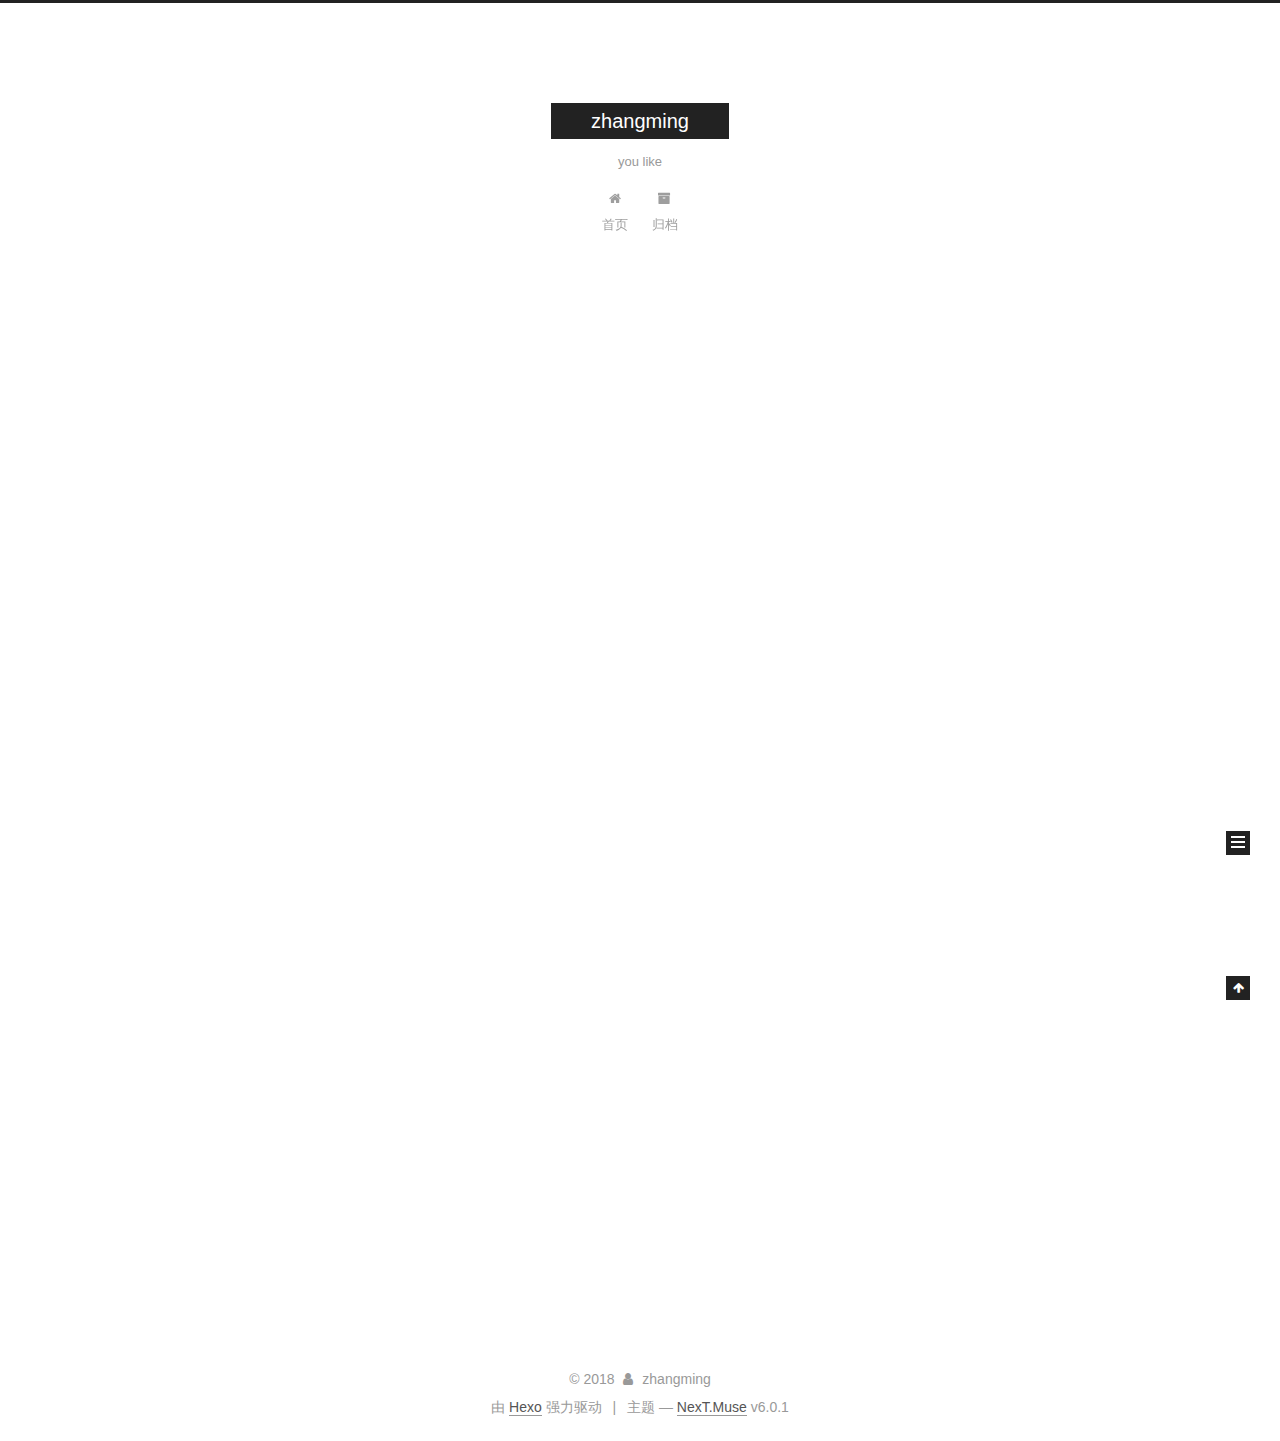
==== index.html @ b5e53d8b "Site updated: 2018-01-23 21:15:04" ====
<!DOCTYPE html>



  


<html class="theme-next muse use-motion" lang="zh-Hans">
<head>
  <meta charset="UTF-8"/>
<meta http-equiv="X-UA-Compatible" content="IE=edge" />
<meta name="viewport" content="width=device-width, initial-scale=1, maximum-scale=1"/>
<meta name="theme-color" content="#222">












<meta http-equiv="Cache-Control" content="no-transform" />
<meta http-equiv="Cache-Control" content="no-siteapp" />






















<link href="/lib/font-awesome/css/font-awesome.min.css?v=4.6.2" rel="stylesheet" type="text/css" />

<link href="/css/main.css?v=6.0.1" rel="stylesheet" type="text/css" />


  <link rel="apple-touch-icon" sizes="180x180" href="/images/apple-touch-icon-next.png?v=6.0.1">


  <link rel="icon" type="image/png" sizes="32x32" href="/images/favicon-32x32-next.png?v=6.0.1">


  <link rel="icon" type="image/png" sizes="16x16" href="/images/favicon-16x16-next.png?v=6.0.1">


  <link rel="mask-icon" href="/images/logo.svg?v=6.0.1" color="#222">









<script type="text/javascript" id="hexo.configurations">
  var NexT = window.NexT || {};
  var CONFIG = {
    root: '/',
    scheme: 'Muse',
    version: '6.0.1',
    sidebar: {"position":"left","display":"post","offset":12,"b2t":false,"scrollpercent":false,"onmobile":false},
    fancybox: false,
    fastclick: false,
    lazyload: false,
    tabs: true,
    motion: {"enable":true,"async":false,"transition":{"post_block":"fadeIn","post_header":"slideDownIn","post_body":"slideDownIn","coll_header":"slideLeftIn","sidebar":"slideUpIn"}},
    algolia: {
      applicationID: '',
      apiKey: '',
      indexName: '',
      hits: {"per_page":10},
      labels: {"input_placeholder":"Search for Posts","hits_empty":"We didn't find any results for the search: ${query}","hits_stats":"${hits} results found in ${time} ms"}
    }
  };
</script>


  




  
  <meta name="keywords" content="Hexo, NexT" />


<meta name="description" content="zhangming&apos;s website powerd by hexo">
<meta property="og:type" content="website">
<meta property="og:title" content="zhangming">
<meta property="og:url" content="http://www.zmhappy.cn/index.html">
<meta property="og:site_name" content="zhangming">
<meta property="og:description" content="zhangming&apos;s website powerd by hexo">
<meta property="og:locale" content="zh-Hans">
<meta name="twitter:card" content="summary">
<meta name="twitter:title" content="zhangming">
<meta name="twitter:description" content="zhangming&apos;s website powerd by hexo">






  <link rel="canonical" href="http://www.zmhappy.cn/"/>


  <title>zhangming</title>
  









  <noscript>
  <style type="text/css">
    .use-motion .motion-element,
    .use-motion .brand,
    .use-motion .menu-item,
    .sidebar-inner,
    .use-motion .post-block,
    .use-motion .pagination,
    .use-motion .comments,
    .use-motion .post-header,
    .use-motion .post-body,
    .use-motion .collection-title { opacity: initial; }

    .use-motion .logo,
    .use-motion .site-title,
    .use-motion .site-subtitle {
      opacity: initial;
      top: initial;
    }

    .use-motion {
      .logo-line-before i { left: initial; }
      .logo-line-after i { right: initial; }
    }
  </style>
</noscript>

</head>

<body itemscope itemtype="http://schema.org/WebPage" lang="zh-Hans">

  
  
    
  

  <div class="container sidebar-position-left 
  page-home">
    <div class="headband"></div>

    <header id="header" class="header" itemscope itemtype="http://schema.org/WPHeader">
      <div class="header-inner"> <div class="site-brand-wrapper">
  <div class="site-meta ">
    

    <div class="custom-logo-site-title">
      <a href="/"  class="brand" rel="start">
        <span class="logo-line-before"><i></i></span>
        <span class="site-title">zhangming</span>
        <span class="logo-line-after"><i></i></span>
      </a>
    </div>
      
        <p class="site-subtitle">you like</p>
      
  </div>

  <div class="site-nav-toggle">
    <button>
      <span class="btn-bar"></span>
      <span class="btn-bar"></span>
      <span class="btn-bar"></span>
    </button>
  </div>
</div>

<nav class="site-nav">
  

  
    <ul id="menu" class="menu">
      
        
        <li class="menu-item menu-item-home">
          <a href="/" rel="section">
            <i class="menu-item-icon fa fa-fw fa-home"></i> <br />首页</a>
        </li>
      
        
        <li class="menu-item menu-item-archives">
          <a href="/archives/" rel="section">
            <i class="menu-item-icon fa fa-fw fa-archive"></i> <br />归档</a>
        </li>
      

      
    </ul>
  

  
</nav>


  



 </div>
    </header>

    


    <main id="main" class="main">
      <div class="main-inner">
        <div class="content-wrap">
          <div id="content" class="content">
            
  <section id="posts" class="posts-expand">
    
      

  

  
  
  

  

  <article class="post post-type-normal" itemscope itemtype="http://schema.org/Article">
  
  
  
  <div class="post-block">
    <link itemprop="mainEntityOfPage" href="http://www.zmhappy.cn/2018/01/22/hello-world/">

    <span hidden itemprop="author" itemscope itemtype="http://schema.org/Person">
      <meta itemprop="name" content="zhangming">
      <meta itemprop="description" content="">
      <meta itemprop="image" content="/images/avatar.gif">
    </span>

    <span hidden itemprop="publisher" itemscope itemtype="http://schema.org/Organization">
      <meta itemprop="name" content="zhangming">
    </span>

    
      <header class="post-header">

        
        
          <h1 class="post-title" itemprop="name headline">
                
                <a class="post-title-link" href="/2018/01/22/hello-world/" itemprop="url">Hello World</a></h1>
        

        <div class="post-meta">
          <span class="post-time">
            
              <span class="post-meta-item-icon">
                <i class="fa fa-calendar-o"></i>
              </span>
              
                <span class="post-meta-item-text">发表于</span>
              
              <time title="创建于" itemprop="dateCreated datePublished" datetime="2018-01-22T16:07:01+08:00">2018-01-22</time>
            

            
            

            
          </span>

          

          
            
          

          
          

          

          

          

        </div>
      </header>
    

    
    
    
    <div class="post-body" itemprop="articleBody">

      
      

      
        
          
            <p>Welcome to <a href="https://hexo.io/" target="_blank" rel="noopener">Hexo</a>! This is your very first post. Check <a href="https://hexo.io/docs/" target="_blank" rel="noopener">documentation</a> for more info. If you get any problems when using Hexo, you can find the answer in <a href="https://hexo.io/docs/troubleshooting.html" target="_blank" rel="noopener">troubleshooting</a> or you can ask me on <a href="https://github.com/hexojs/hexo/issues" target="_blank" rel="noopener">GitHub</a>.</p>
<h2 id="Quick-Start"><a href="#Quick-Start" class="headerlink" title="Quick Start"></a>Quick Start</h2><h3 id="Create-a-new-post"><a href="#Create-a-new-post" class="headerlink" title="Create a new post"></a>Create a new post</h3><figure class="highlight bash"><table><tr><td class="gutter"><pre><span class="line">1</span><br></pre></td><td class="code"><pre><span class="line">$ hexo new <span class="string">"My New Post"</span></span><br></pre></td></tr></table></figure>
<p>More info: <a href="https://hexo.io/docs/writing.html" target="_blank" rel="noopener">Writing</a></p>
<h3 id="Run-server"><a href="#Run-server" class="headerlink" title="Run server"></a>Run server</h3><figure class="highlight bash"><table><tr><td class="gutter"><pre><span class="line">1</span><br></pre></td><td class="code"><pre><span class="line">$ hexo server</span><br></pre></td></tr></table></figure>
<p>More info: <a href="https://hexo.io/docs/server.html" target="_blank" rel="noopener">Server</a></p>
<h3 id="Generate-static-files"><a href="#Generate-static-files" class="headerlink" title="Generate static files"></a>Generate static files</h3><figure class="highlight bash"><table><tr><td class="gutter"><pre><span class="line">1</span><br></pre></td><td class="code"><pre><span class="line">$ hexo generate</span><br></pre></td></tr></table></figure>
<p>More info: <a href="https://hexo.io/docs/generating.html" target="_blank" rel="noopener">Generating</a></p>
<h3 id="Deploy-to-remote-sites"><a href="#Deploy-to-remote-sites" class="headerlink" title="Deploy to remote sites"></a>Deploy to remote sites</h3><figure class="highlight bash"><table><tr><td class="gutter"><pre><span class="line">1</span><br></pre></td><td class="code"><pre><span class="line">$ hexo deploy</span><br></pre></td></tr></table></figure>
<p>More info: <a href="https://hexo.io/docs/deployment.html" target="_blank" rel="noopener">Deployment</a></p>

          
        
      
    </div>
    
    
    

    

    

    

    <footer class="post-footer">
      

      

      

      
      
        <div class="post-eof"></div>
      
    </footer>
  </div>
  
  
  
  </article>


    
  </section>

  


          </div>
          

        </div>
        
          
  
  <div class="sidebar-toggle">
    <div class="sidebar-toggle-line-wrap">
      <span class="sidebar-toggle-line sidebar-toggle-line-first"></span>
      <span class="sidebar-toggle-line sidebar-toggle-line-middle"></span>
      <span class="sidebar-toggle-line sidebar-toggle-line-last"></span>
    </div>
  </div>

  <aside id="sidebar" class="sidebar">
    
    <div class="sidebar-inner">

      

      

      <section class="site-overview-wrap sidebar-panel sidebar-panel-active">
        <div class="site-overview">
          <div class="site-author motion-element" itemprop="author" itemscope itemtype="http://schema.org/Person">
            
              <p class="site-author-name" itemprop="name">zhangming</p>
              <p class="site-description motion-element" itemprop="description">zhangming's website powerd by hexo</p>
          </div>

          
            <nav class="site-state motion-element">
              
                <div class="site-state-item site-state-posts">
                
                  <a href="/archives/">
                
                    <span class="site-state-item-count">1</span>
                    <span class="site-state-item-name">日志</span>
                  </a>
                </div>
              

              

              
            </nav>
          

          

          

          
          

          
          

          
            
          
          

        </div>
      </section>

      

      

    </div>
  </aside>


        
      </div>
    </main>

    <footer id="footer" class="footer">
      <div class="footer-inner">
        <div class="copyright">&copy; <span itemprop="copyrightYear">2018</span>
  <span class="with-love">
    <i class="fa fa-user"></i>
  </span>
  <span class="author" itemprop="copyrightHolder">zhangming</span>

  

  
</div>


  <div class="powered-by">由 <a class="theme-link" target="_blank" href="https://hexo.io">Hexo</a> 强力驱动</div>



  <span class="post-meta-divider">|</span>



  <div class="theme-info">主题 &mdash; <a class="theme-link" target="_blank" href="https://github.com/theme-next/hexo-theme-next">NexT.Muse</a> v6.0.1</div>




        







        
      </div>
    </footer>

    
      <div class="back-to-top">
        <i class="fa fa-arrow-up"></i>
        
      </div>
    

    

  </div>

  

<script type="text/javascript">
  if (Object.prototype.toString.call(window.Promise) !== '[object Function]') {
    window.Promise = null;
  }
</script>


























  
  
    <script type="text/javascript" src="/lib/jquery/index.js?v=2.1.3"></script>
  

  
  
    <script type="text/javascript" src="/lib/velocity/velocity.min.js?v=1.2.1"></script>
  

  
  
    <script type="text/javascript" src="/lib/velocity/velocity.ui.min.js?v=1.2.1"></script>
  


  


  <script type="text/javascript" src="/js/src/utils.js?v=6.0.1"></script>

  <script type="text/javascript" src="/js/src/motion.js?v=6.0.1"></script>



  
  

  

  


  <script type="text/javascript" src="/js/src/bootstrap.js?v=6.0.1"></script>



  



	





  





  










  





  

  

  

  


  
  

  

  

  

</body>
</html>
---- css/main.css ----
/* normalize.css v3.0.2 | MIT License | git.io/normalize */
html {
  font-family: sans-serif; /* 1 */
  -ms-text-size-adjust: 100%; /* 2 */
  -webkit-text-size-adjust: 100%; /* 2 */
}
body {
  margin: 0;
}
article,
aside,
details,
figcaption,
figure,
footer,
header,
hgroup,
main,
menu,
nav,
section,
summary {
  display: block;
}
audio,
canvas,
progress,
video {
  display: inline-block; /* 1 */
  vertical-align: baseline; /* 2 */
}
audio:not([controls]) {
  display: none;
  height: 0;
}
[hidden],
template {
  display: none;
}
a {
  background-color: transparent;
}
a:active,
a:hover {
  outline: 0;
}
abbr[title] {
  border-bottom: 1px dotted;
}
b,
strong {
  font-weight: bold;
}
dfn {
  font-style: italic;
}
h1 {
  font-size: 2em;
  margin: 0.67em 0;
}
mark {
  background: #ff0;
  color: #000;
}
small {
  font-size: 80%;
}
sub,
sup {
  font-size: 75%;
  line-height: 0;
  position: relative;
  vertical-align: baseline;
}
sup {
  top: -0.5em;
}
sub {
  bottom: -0.25em;
}
img {
  border: 0;
}
svg:not(:root) {
  overflow: hidden;
}
figure {
  margin: 1em 40px;
}
hr {
  -moz-box-sizing: content-box;
  box-sizing: content-box;
  height: 0;
}
pre {
  overflow: auto;
}
code,
kbd,
pre,
samp {
  font-family: monospace, monospace;
  font-size: 1em;
}
button,
input,
optgroup,
select,
textarea {
  color: inherit; /* 1 */
  font: inherit; /* 2 */
  margin: 0; /* 3 */
}
button {
  overflow: visible;
}
button,
select {
  text-transform: none;
}
button,
html input[type="button"],
input[type="reset"],
input[type="submit"] {
  -webkit-appearance: button; /* 2 */
  cursor: pointer; /* 3 */
}
button[disabled],
html input[disabled] {
  cursor: default;
}
button::-moz-focus-inner,
input::-moz-focus-inner {
  border: 0;
  padding: 0;
}
input {
  line-height: normal;
}
input[type="checkbox"],
input[type="radio"] {
  box-sizing: border-box; /* 1 */
  padding: 0; /* 2 */
}
input[type="number"]::-webkit-inner-spin-button,
input[type="number"]::-webkit-outer-spin-button {
  height: auto;
}
input[type="search"] {
  -webkit-appearance: textfield; /* 1 */
  -moz-box-sizing: content-box;
  -webkit-box-sizing: content-box; /* 2 */
  box-sizing: content-box;
}
input[type="search"]::-webkit-search-cancel-button,
input[type="search"]::-webkit-search-decoration {
  -webkit-appearance: none;
}
fieldset {
  border: 1px solid #c0c0c0;
  margin: 0 2px;
  padding: 0.35em 0.625em 0.75em;
}
legend {
  border: 0; /* 1 */
  padding: 0; /* 2 */
}
textarea {
  overflow: auto;
}
optgroup {
  font-weight: bold;
}
table {
  border-collapse: collapse;
  border-spacing: 0;
}
td,
th {
  padding: 0;
}
::selection {
  background: #262a30;
  color: #fff;
}
body {
  position: relative;
  font-family: 'Lato', "PingFang SC", "Microsoft YaHei", sans-serif;
  font-size: 14px;
  line-height: 2;
  color: #555;
  background: #fff;
}
@media (max-width: 767px) {
  body {
    padding-right: 0 !important;
  }
}
@media (min-width: 768px) and (max-width: 991px) {
  body {
    padding-right: 0 !important;
  }
}
@media (min-width: 1600px) {
  body {
    font-size: 16px;
  }
}
h1,
h2,
h3,
h4,
h5,
h6 {
  margin: 0;
  padding: 0;
  font-weight: bold;
  line-height: 1.5;
  font-family: 'Lato', "PingFang SC", "Microsoft YaHei", sans-serif;
}
h2,
h3,
h4,
h5,
h6 {
  margin: 20px 0 15px;
}
h1 {
  font-size: 22px;
}
@media (max-width: 767px) {
  h1 {
    font-size: 18px;
  }
}
h2 {
  font-size: 20px;
}
@media (max-width: 767px) {
  h2 {
    font-size: 16px;
  }
}
h3 {
  font-size: 18px;
}
@media (max-width: 767px) {
  h3 {
    font-size: 14px;
  }
}
h4 {
  font-size: 16px;
}
@media (max-width: 767px) {
  h4 {
    font-size: 12px;
  }
}
h5 {
  font-size: 14px;
}
@media (max-width: 767px) {
  h5 {
    font-size: 10px;
  }
}
h6 {
  font-size: 12px;
}
@media (max-width: 767px) {
  h6 {
    font-size: 8px;
  }
}
p {
  margin: 0 0 20px 0;
}
a {
  color: #555;
  text-decoration: none;
  outline: none;
  border-bottom: 1px solid #999;
  word-wrap: break-word;
}
a:hover {
  color: #222;
  border-bottom-color: #222;
}
blockquote {
  margin: 0;
  padding: 0;
}
img {
  display: block;
  margin: auto;
  max-width: 100%;
  height: auto;
}
hr {
  margin: 40px 0;
  height: 3px;
  border: none;
  background-color: #ddd;
  background-image: repeating-linear-gradient(-45deg, #fff, #fff 4px, transparent 4px, transparent 8px);
}
blockquote {
  padding: 0 15px;
  color: #666;
  border-left: 4px solid #ddd;
}
blockquote cite::before {
  content: "-";
  padding: 0 5px;
}
dt {
  font-weight: 700;
}
dd {
  margin: 0;
  padding: 0;
}
kbd {
  border: 1px solid #ccc;
  border-radius: 0.2em;
  box-shadow: 0.1em 0.1em 0.2em rgba(0,0,0,0.1);
  background-color: #f9f9f9;
  font-family: inherit;
  background-image: -webkit-linear-gradient(top, #eee, #fff, #eee);
  padding: 0.1em 0.3em;
  white-space: nowrap;
}
.text-left {
  text-align: left;
}
.text-center {
  text-align: center;
}
.text-right {
  text-align: right;
}
.text-justify {
  text-align: justify;
}
.text-nowrap {
  white-space: nowrap;
}
.text-lowercase {
  text-transform: lowercase;
}
.text-uppercase {
  text-transform: uppercase;
}
.text-capitalize {
  text-transform: capitalize;
}
.center-block {
  display: block;
  margin-left: auto;
  margin-right: auto;
}
.clearfix:before,
.clearfix:after {
  content: " ";
  display: table;
}
.clearfix:after {
  clear: both;
}
.pullquote {
  width: 45%;
}
.pullquote.left {
  float: left;
  margin-left: 5px;
  margin-right: 10px;
}
.pullquote.right {
  float: right;
  margin-left: 10px;
  margin-right: 5px;
}
.affix.affix.affix {
  position: fixed;
}
.translation {
  margin-top: -20px;
  font-size: 14px;
  color: #999;
}
.scrollbar-measure {
  width: 100px;
  height: 100px;
  overflow: scroll;
  position: absolute;
  top: -9999px;
}
.use-motion .motion-element {
  opacity: 0;
}
table {
  margin: 20px 0;
  width: 100%;
  border-collapse: collapse;
  border-spacing: 0;
  border: 1px solid #ddd;
  font-size: 14px;
  table-layout: fixed;
  word-wrap: break-all;
}
table>tbody>tr:nth-of-type(odd) {
  background-color: #f9f9f9;
}
table>tbody>tr:hover {
  background-color: #f5f5f5;
}
caption,
th,
td {
  padding: 8px;
  text-align: left;
  vertical-align: middle;
  font-weight: normal;
}
th,
td {
  border-bottom: 3px solid #ddd;
  border-right: 1px solid #eee;
}
th {
  padding-bottom: 10px;
  font-weight: 700;
}
td {
  border-bottom-width: 1px;
}
html,
body {
  height: 100%;
}
.container {
  position: relative;
  min-height: 100%;
}
.header-inner {
  margin: 0 auto;
  padding: 100px 0 70px;
  width: 700px;
}
@media (min-width: 1600px) {
  .container .header-inner {
    width: 900px;
  }
}
.main {
  padding-bottom: 150px;
}
.main-inner {
  margin: 0 auto;
  width: 700px;
}
@media (min-width: 1600px) {
  .container .main-inner {
    width: 900px;
  }
}
.footer {
  position: absolute;
  left: 0;
  bottom: 0;
  width: 100%;
  min-height: 50px;
}
.footer-inner {
  box-sizing: border-box;
  margin: 20px auto;
  width: 700px;
}
@media (min-width: 1600px) {
  .container .footer-inner {
    width: 900px;
  }
}
pre,
.highlight {
  overflow: auto;
  margin: 20px 0;
  padding: 0;
  font-size: 13px;
  color: #4d4d4c;
  background: #f7f7f7;
  line-height: 1.6;
}
pre,
code {
  font-family: consolas, Menlo, "PingFang SC", "Microsoft YaHei", monospace;
}
code {
  padding: 2px 4px;
  word-wrap: break-word;
  color: #555;
  background: #eee;
  border-radius: 3px;
  font-size: 13px;
}
pre {
  padding: 10px;
}
pre code {
  padding: 0;
  color: #4d4d4c;
  background: none;
  text-shadow: none;
}
.highlight {
  border-radius: 1px;
}
.highlight pre {
  border: none;
  margin: 0;
  padding: 10px 0;
}
.highlight table {
  margin: 0;
  width: auto;
  border: none;
}
.highlight td {
  border: none;
  padding: 0;
}
.highlight figcaption {
  font-size: 1em;
  color: #4d4d4c;
  line-height: 1em;
  margin-bottom: 1em;
}
.highlight figcaption:before,
.highlight figcaption:after {
  content: " ";
  display: table;
}
.highlight figcaption:after {
  clear: both;
}
.highlight figcaption a {
  float: right;
  color: #4d4d4c;
}
.highlight figcaption a:hover {
  border-bottom-color: #4d4d4c;
}
.highlight .gutter pre {
  padding-left: 10px;
  padding-right: 10px;
  color: #869194;
  text-align: right;
  background-color: #eff2f3;
}
.highlight .code pre {
  width: 100%;
  padding-left: 10px;
  padding-right: 10px;
  background-color: #f7f7f7;
}
.highlight .line {
  height: 20px;
}
.gutter {
  -webkit-user-select: none;
  -moz-user-select: none;
  -ms-user-select: none;
  user-select: none;
}
.gist table {
  width: auto;
}
.gist table td {
  border: none;
}
pre .deletion {
  background: #fdd;
}
pre .addition {
  background: #dfd;
}
pre .meta {
  color: #8959a8;
}
pre .comment {
  color: #8e908c;
}
pre .variable,
pre .attribute,
pre .tag,
pre .regexp,
pre .ruby .constant,
pre .xml .tag .title,
pre .xml .pi,
pre .xml .doctype,
pre .html .doctype,
pre .css .id,
pre .css .class,
pre .css .pseudo {
  color: #c82829;
}
pre .number,
pre .preprocessor,
pre .built_in,
pre .literal,
pre .params,
pre .constant,
pre .command {
  color: #f5871f;
}
pre .ruby .class .title,
pre .css .rules .attribute,
pre .string,
pre .value,
pre .inheritance,
pre .header,
pre .ruby .symbol,
pre .xml .cdata,
pre .special,
pre .number,
pre .formula {
  color: #718c00;
}
pre .title,
pre .css .hexcolor {
  color: #3e999f;
}
pre .function,
pre .python .decorator,
pre .python .title,
pre .ruby .function .title,
pre .ruby .title .keyword,
pre .perl .sub,
pre .javascript .title,
pre .coffeescript .title {
  color: #4271ae;
}
pre .keyword,
pre .javascript .function {
  color: #8959a8;
}
.full-image.full-image.full-image.full-image {
  border: none;
  max-width: 100%;
  width: auto;
  margin: 20px auto 25px;
}
.blockquote-center,
.page-home .post-type-quote blockquote,
.page-post-detail .post-type-quote blockquote {
  position: relative;
  margin: 40px 0;
  padding: 0;
  border-left: none;
  text-align: center;
}
.blockquote-center::before,
.page-home .post-type-quote blockquote::before,
.page-post-detail .post-type-quote blockquote::before,
.blockquote-center::after,
.page-home .post-type-quote blockquote::after,
.page-post-detail .post-type-quote blockquote::after {
  position: absolute;
  content: ' ';
  display: block;
  width: 100%;
  height: 24px;
  opacity: 0.2;
  background-repeat: no-repeat;
  background-position: 0 -6px;
  background-size: 22px 22px;
}
.blockquote-center::before,
.page-home .post-type-quote blockquote::before,
.page-post-detail .post-type-quote blockquote::before {
  top: -20px;
  background-image: url("../images/quote-l.svg");
  border-top: 1px solid #ccc;
}
.blockquote-center::after,
.page-home .post-type-quote blockquote::after,
.page-post-detail .post-type-quote blockquote::after {
  bottom: -20px;
  background-image: url("../images/quote-r.svg");
  border-bottom: 1px solid #ccc;
  background-position: 100% 8px;
}
.blockquote-center p,
.page-home .post-type-quote blockquote p,
.page-post-detail .post-type-quote blockquote p,
.blockquote-center div,
.page-home .post-type-quote blockquote div,
.page-post-detail .post-type-quote blockquote div {
  text-align: center;
}
.post .post-body .group-picture img {
  box-sizing: border-box;
  padding: 0 3px;
  border: none;
}
.post .group-picture-row {
  overflow: hidden;
  margin-top: 6px;
}
.post .group-picture-row:first-child {
  margin-top: 0;
}
.post .group-picture-column {
  float: left;
}
.page-post-detail .post-body .group-picture-column {
  float: none;
  margin-top: 10px;
  width: auto !important;
}
.page-post-detail .post-body .group-picture-column img {
  margin: 0 auto;
}
.page-archive .group-picture-container {
  overflow: hidden;
}
.page-archive .group-picture-row {
  float: left;
}
.page-archive .group-picture-row:first-child {
  margin-top: 6px;
}
.page-archive .group-picture-column {
  max-width: 150px;
  max-height: 150px;
}
.post-body .note {
  position: relative;
  padding: 15px;
  margin-bottom: 20px;
  border: 1px solid #eee;
  border-left-width: 5px;
  border-radius: 3px;
}
.post-body .note h2,
.post-body .note h3,
.post-body .note h4,
.post-body .note h5,
.post-body .note h6 {
  margin-top: 0;
  margin-bottom: 0;
  border-bottom: initial;
  padding-top: 0 !important;
}
.post-body .note p:first-child,
.post-body .note ul:first-child,
.post-body .note ol:first-child,
.post-body .note table:first-child,
.post-body .note pre:first-child,
.post-body .note blockquote:first-child {
  margin-top: 0;
}
.post-body .note p:last-child,
.post-body .note ul:last-child,
.post-body .note ol:last-child,
.post-body .note table:last-child,
.post-body .note pre:last-child,
.post-body .note blockquote:last-child {
  margin-bottom: 0;
}
.post-body .note.default {
  border-left-color: #777;
}
.post-body .note.default h2,
.post-body .note.default h3,
.post-body .note.default h4,
.post-body .note.default h5,
.post-body .note.default h6 {
  color: #777;
}
.post-body .note.primary {
  border-left-color: #6f42c1;
}
.post-body .note.primary h2,
.post-body .note.primary h3,
.post-body .note.primary h4,
.post-body .note.primary h5,
.post-body .note.primary h6 {
  color: #6f42c1;
}
.post-body .note.info {
  border-left-color: #428bca;
}
.post-body .note.info h2,
.post-body .note.info h3,
.post-body .note.info h4,
.post-body .note.info h5,
.post-body .note.info h6 {
  color: #428bca;
}
.post-body .note.success {
  border-left-color: #5cb85c;
}
.post-body .note.success h2,
.post-body .note.success h3,
.post-body .note.success h4,
.post-body .note.success h5,
.post-body .note.success h6 {
  color: #5cb85c;
}
.post-body .note.warning {
  border-left-color: #f0ad4e;
}
.post-body .note.warning h2,
.post-body .note.warning h3,
.post-body .note.warning h4,
.post-body .note.warning h5,
.post-body .note.warning h6 {
  color: #f0ad4e;
}
.post-body .note.danger {
  border-left-color: #d9534f;
}
.post-body .note.danger h2,
.post-body .note.danger h3,
.post-body .note.danger h4,
.post-body .note.danger h5,
.post-body .note.danger h6 {
  color: #d9534f;
}
.post-body .label {
  display: inline;
  padding: 0 2px;
  white-space: nowrap;
}
.post-body .label.default {
  background-color: #f0f0f0;
}
.post-body .label.primary {
  background-color: #efe6f7;
}
.post-body .label.info {
  background-color: #e5f2f8;
}
.post-body .label.success {
  background-color: #e7f4e9;
}
.post-body .label.warning {
  background-color: #fcf6e1;
}
.post-body .label.danger {
  background-color: #fae8eb;
}
.post-body .tabs {
  position: relative;
  display: block;
  margin-bottom: 20px;
  padding-top: 10px;
}
.post-body .tabs ul.nav-tabs {
  margin: 0;
  padding: 0;
  display: flex;
  margin-bottom: -1px;
}
@media (max-width: 413px) {
  .post-body .tabs ul.nav-tabs {
    display: block;
    margin-bottom: 5px;
  }
}
.post-body .tabs ul.nav-tabs li.tab {
  list-style-type: none !important;
  margin: 0 0.25em 0 0;
  border-top: 3px solid transparent;
  border-left: 1px solid transparent;
  border-right: 1px solid transparent;
}
@media (max-width: 413px) {
  .post-body .tabs ul.nav-tabs li.tab {
    margin: initial;
    border-top: 1px solid transparent;
    border-left: 3px solid transparent;
    border-right: 1px solid transparent;
    border-bottom: 1px solid transparent;
  }
}
.post-body .tabs ul.nav-tabs li.tab a {
  outline: 0;
  border-bottom: initial;
  display: block;
  line-height: 1.8em;
  padding: 0.25em 0.75em;
  transition-duration: 0.2s;
  transition-timing-function: ease-out;
  transition-delay: 0s;
}
.post-body .tabs ul.nav-tabs li.tab a i {
  width: 1.285714285714286em;
}
.post-body .tabs ul.nav-tabs li.tab.active {
  border-top: 3px solid #fc6423;
  border-left: 1px solid #ddd;
  border-right: 1px solid #ddd;
  background-color: #fff;
}
@media (max-width: 413px) {
  .post-body .tabs ul.nav-tabs li.tab.active {
    border-top: 1px solid #ddd;
    border-left: 3px solid #fc6423;
    border-right: 1px solid #ddd;
    border-bottom: 1px solid #ddd;
  }
}
.post-body .tabs ul.nav-tabs li.tab.active a {
  cursor: default;
  color: #555;
}
.post-body .tabs .tab-content {
  background-color: #fff;
}
.post-body .tabs .tab-content .tab-pane {
  border: 1px solid #ddd;
  padding: 20px 20px 0 20px;
}
.post-body .tabs .tab-content .tab-pane:not(.active) {
  display: none !important;
}
.post-body .tabs .tab-content .tab-pane.active {
  display: block !important;
}
.btn {
  display: inline-block;
  padding: 0 20px;
  font-size: 14px;
  color: #fff;
  background: #222;
  border: 2px solid #222;
  text-decoration: none;
  border-radius: 0;
  transition-property: background-color;
  transition-duration: 0.2s;
  transition-timing-function: ease-in-out;
  transition-delay: 0s;
  line-height: 2;
}
.btn:hover {
  border-color: #222;
  color: #222;
  background: #fff;
}
.btn +.btn {
  margin: 0 0 8px 8px;
}
.btn .fa-fw {
  width: 1.285714285714286em;
  text-align: left;
}
.btn-bar {
  display: block;
  width: 22px;
  height: 2px;
  background: #555;
  border-radius: 1px;
}
.btn-bar+.btn-bar {
  margin-top: 4px;
}
.pagination {
  margin: 120px 0 40px;
  text-align: center;
  border-top: 1px solid #eee;
}
.page-number-basic,
.pagination .prev,
.pagination .next,
.pagination .page-number,
.pagination .space {
  display: inline-block;
  position: relative;
  top: -1px;
  margin: 0 10px;
  padding: 0 11px;
}
@media (max-width: 767px) {
  .page-number-basic,
  .pagination .prev,
  .pagination .next,
  .pagination .page-number,
  .pagination .space {
    margin: 0 5px;
  }
}
.pagination .prev,
.pagination .next,
.pagination .page-number {
  border-bottom: 0;
  border-top: 1px solid #eee;
  transition-property: border-color;
  transition-duration: 0.2s;
  transition-timing-function: ease-in-out;
  transition-delay: 0s;
}
.pagination .prev:hover,
.pagination .next:hover,
.pagination .page-number:hover {
  border-top-color: #222;
}
.pagination .space {
  padding: 0;
  margin: 0;
}
.pagination .prev {
  margin-left: 0;
}
.pagination .next {
  margin-right: 0;
}
.pagination .page-number.current {
  color: #fff;
  background: #ccc;
  border-top-color: #ccc;
}
@media (max-width: 767px) {
  .pagination {
    border-top: none;
  }
  .pagination .prev,
  .pagination .next,
  .pagination .page-number {
    margin-bottom: 10px;
    border-top: 0;
    border-bottom: 1px solid #eee;
    padding: 0 10px;
  }
  .pagination .prev:hover,
  .pagination .next:hover,
  .pagination .page-number:hover {
    border-bottom-color: #222;
  }
}
.comments {
  margin: 60px 20px 0;
}
.tag-cloud {
  text-align: center;
}
.tag-cloud a {
  display: inline-block;
  margin: 10px;
}
.back-to-top {
  box-sizing: border-box;
  position: fixed;
  bottom: -100px;
  right: 30px;
  z-index: 1050;
  padding: 0 6px;
  width: 24px;
  background: #222;
  font-size: 12px;
  opacity: 1;
  color: #fff;
  cursor: pointer;
  text-align: center;
  -webkit-transform: translateZ(0);
  transition-property: bottom;
  transition-duration: 0.2s;
  transition-timing-function: ease-in-out;
  transition-delay: 0s;
}
@media (min-width: 768px) and (max-width: 991px) {
  .back-to-top {
    display: none !important;
  }
}
@media (max-width: 767px) {
  .back-to-top {
    display: none !important;
  }
}
.back-to-top.back-to-top-on {
  bottom: 19px;
}
.header {
  background: transparent;
}
.header-inner {
  position: relative;
}
.headband {
  height: 3px;
  background: #222;
}
.site-meta {
  margin: 0;
  text-align: center;
}
@media (max-width: 767px) {
  .site-meta {
    text-align: center;
  }
}
.brand {
  position: relative;
  display: inline-block;
  padding: 0 40px;
  color: #fff;
  background: #222;
  border-bottom: none;
}
.brand:hover {
  color: #fff;
}
.logo {
  display: inline-block;
  margin-right: 5px;
  line-height: 36px;
  vertical-align: top;
}
.site-title {
  display: inline-block;
  vertical-align: top;
  line-height: 36px;
  font-size: 20px;
  font-weight: normal;
  font-family: 'Lato', "PingFang SC", "Microsoft YaHei", sans-serif;
}
.site-subtitle {
  margin-top: 10px;
  font-size: 13px;
  color: #999;
}
.use-motion .brand {
  opacity: 0;
}
.use-motion .logo,
.use-motion .site-title,
.use-motion .site-subtitle {
  opacity: 0;
  position: relative;
  top: -10px;
}
.site-nav-toggle {
  display: none;
  position: absolute;
  top: 10px;
  left: 10px;
}
@media (max-width: 767px) {
  .site-nav-toggle {
    display: block;
  }
}
.site-nav-toggle button {
  margin-top: 2px;
  padding: 9px 10px;
  background: transparent;
  border: none;
}
@media (max-width: 767px) {
  .site-nav {
    display: none;
    margin: 0 -10px;
    padding: 0 10px;
    clear: both;
    border-top: 1px solid #ddd;
  }
}
@media (min-width: 768px) and (max-width: 991px) {
  .site-nav {
    display: block !important;
  }
}
@media (min-width: 992px) {
  .site-nav {
    display: block !important;
  }
}
.menu {
  margin-top: 20px;
  padding-left: 0;
  text-align: center;
}
.menu .menu-item {
  display: inline-block;
  margin: 0 10px;
  list-style: none;
}
@media screen and (max-width: 767px) {
  .menu .menu-item {
    margin-top: 10px;
  }
}
.menu .menu-item a {
  display: block;
  font-size: 13px;
  line-height: inherit;
  border-bottom: 1px solid transparent;
  transition-property: border-color;
  transition-duration: 0.2s;
  transition-timing-function: ease-in-out;
  transition-delay: 0s;
}
.menu .menu-item a:hover {
  border-bottom-color: #222;
}
.menu .menu-item .fa {
  margin-right: 5px;
}
.use-motion .menu-item {
  opacity: 0;
}
.post-body {
  font-family: 'Lato', "PingFang SC", "Microsoft YaHei", sans-serif;
}
@media (max-width: 767px) {
  .post-body {
    word-break: break-word;
  }
}
.post-body .fancybox img {
  display: block !important;
  margin: 0 auto;
  cursor: pointer;
  cursor: zoom-in;
  cursor: -webkit-zoom-in;
}
.post-body .image-caption,
.post-body .figure .caption {
  margin: -20px auto 15px;
  text-align: center;
  font-size: 14px;
  color: #999;
  font-weight: bold;
  line-height: 1;
}
.post-sticky-flag {
  display: inline-block;
  font-size: 16px;
  -ms-transform: rotate(30deg);
  -webkit-transform: rotate(30deg);
  -moz-transform: rotate(30deg);
  -ms-transform: rotate(30deg);
  -o-transform: rotate(30deg);
  transform: rotate(30deg);
}
.use-motion .post-block,
.use-motion .pagination,
.use-motion .comments {
  opacity: 0;
}
.use-motion .post-header {
  opacity: 0;
}
.use-motion .post-body {
  opacity: 0;
}
.use-motion .collection-title {
  opacity: 0;
}
.posts-expand {
  padding-top: 40px;
}
@media (max-width: 767px) {
  .posts-expand {
    margin: 0 20px;
  }
  .post-body pre .gutter pre {
    padding-right: 10px;
  }
  .post-body .highlight {
    margin-left: 0px;
    margin-right: 0px;
    padding: 0;
  }
  .post-body .highlight .gutter pre {
    padding-right: 10px;
  }
}
@media (min-width: 992px) {
  .posts-expand .post-body {
    text-align: justify;
  }
}
.posts-expand .post-body h2,
.posts-expand .post-body h3,
.posts-expand .post-body h4,
.posts-expand .post-body h5,
.posts-expand .post-body h6 {
  padding-top: 10px;
}
.posts-expand .post-body h2 .header-anchor,
.posts-expand .post-body h3 .header-anchor,
.posts-expand .post-body h4 .header-anchor,
.posts-expand .post-body h5 .header-anchor,
.posts-expand .post-body h6 .header-anchor {
  float: right;
  margin-left: 10px;
  color: #ccc;
  border-bottom-style: none;
  visibility: hidden;
}
.posts-expand .post-body h2 .header-anchor:hover,
.posts-expand .post-body h3 .header-anchor:hover,
.posts-expand .post-body h4 .header-anchor:hover,
.posts-expand .post-body h5 .header-anchor:hover,
.posts-expand .post-body h6 .header-anchor:hover {
  color: inherit;
}
.posts-expand .post-body h2:hover .header-anchor,
.posts-expand .post-body h3:hover .header-anchor,
.posts-expand .post-body h4:hover .header-anchor,
.posts-expand .post-body h5:hover .header-anchor,
.posts-expand .post-body h6:hover .header-anchor {
  visibility: visible;
}
.posts-expand .post-body ul li {
  list-style: circle;
}
.posts-expand .post-body img {
  box-sizing: border-box;
  margin: auto;
  padding: 3px;
  border: 1px solid #ddd;
}
.posts-expand .post-body .fancybox img {
  margin: 0 auto 25px;
}
@media (max-width: 767px) {
  .posts-collapse {
    margin: 0 20px;
  }
  .posts-collapse .post-title,
  .posts-collapse .post-meta {
    display: block;
    width: auto;
    text-align: left;
  }
}
.posts-collapse {
  position: relative;
  z-index: 1010;
  margin-left: 55px;
}
.posts-collapse::after {
  content: " ";
  position: absolute;
  top: 20px;
  left: 0;
  margin-left: -2px;
  width: 4px;
  height: 100%;
  background: #f5f5f5;
  z-index: -1;
}
@media (max-width: 767px) {
  .posts-collapse {
    margin: 0 20px;
  }
}
.posts-collapse .collection-title {
  position: relative;
  margin: 60px 0;
}
.posts-collapse .collection-title h1,
.posts-collapse .collection-title h2 {
  margin-left: 20px;
}
.posts-collapse .collection-title small {
  color: #bbb;
  margin-left: 5px;
}
.posts-collapse .collection-title::before {
  content: " ";
  position: absolute;
  left: 0;
  top: 50%;
  margin-left: -4px;
  margin-top: -4px;
  width: 8px;
  height: 8px;
  background: #bbb;
  border-radius: 50%;
}
.posts-collapse .post {
  margin: 30px 0;
}
.posts-collapse .post-header {
  position: relative;
  transition-duration: 0.2s;
  transition-timing-function: ease-in-out;
  transition-delay: 0s;
  transition-property: border;
  border-bottom: 1px dashed #ccc;
}
.posts-collapse .post-header::before {
  content: " ";
  position: absolute;
  left: 0;
  top: 12px;
  width: 6px;
  height: 6px;
  margin-left: -4px;
  background: #bbb;
  border-radius: 50%;
  border: 1px solid #fff;
  transition-duration: 0.2s;
  transition-timing-function: ease-in-out;
  transition-delay: 0s;
  transition-property: background;
}
.posts-collapse .post-header:hover {
  border-bottom-color: #666;
}
.posts-collapse .post-header:hover::before {
  background: #222;
}
.posts-collapse .post-meta {
  position: absolute;
  font-size: 12px;
  left: 20px;
  top: 5px;
}
.posts-collapse .post-comments-count {
  display: none;
}
.posts-collapse .post-title {
  margin-left: 60px;
  font-size: 16px;
  font-weight: normal;
  line-height: inherit;
}
.posts-collapse .post-title::after {
  margin-left: 3px;
  opacity: 0.6;
}
.posts-collapse .post-title a {
  color: #666;
  border-bottom: none;
}
.page-home .post-type-quote .post-header,
.page-post-detail .post-type-quote .post-header,
.page-home .post-type-quote .post-tags,
.page-post-detail .post-type-quote .post-tags {
  display: none;
}
.posts-expand .post-title {
  text-align: center;
  word-break: break-word;
  font-weight: 400;
}
.posts-expand .post-title-link {
  display: inline-block;
  position: relative;
  color: #555;
  border-bottom: none;
  line-height: 1.2;
  vertical-align: top;
}
.posts-expand .post-title-link::before {
  content: "";
  position: absolute;
  width: 100%;
  height: 2px;
  bottom: 0;
  left: 0;
  background-color: #000;
  visibility: hidden;
  -webkit-transform: scaleX(0);
  -moz-transform: scaleX(0);
  -ms-transform: scaleX(0);
  -o-transform: scaleX(0);
  transform: scaleX(0);
  transition-duration: 0.2s;
  transition-timing-function: ease-in-out;
  transition-delay: 0s;
}
.posts-expand .post-title-link:hover::before {
  visibility: visible;
  -webkit-transform: scaleX(1);
  -moz-transform: scaleX(1);
  -ms-transform: scaleX(1);
  -o-transform: scaleX(1);
  transform: scaleX(1);
}
.posts-expand .post-title-link .fa {
  font-size: 16px;
}
.posts-expand .post-meta {
  margin: 3px 0 60px 0;
  color: #999;
  font-family: 'Lato', "PingFang SC", "Microsoft YaHei", sans-serif;
  font-size: 12px;
  text-align: center;
}
.posts-expand .post-meta .post-category-list {
  display: inline-block;
  margin: 0;
  padding: 3px;
}
.posts-expand .post-meta .post-category-list-link {
  color: #999;
}
.posts-expand .post-meta .post-description {
  font-size: 14px;
  margin-top: 2px;
}
.post-meta-divider {
  margin: 0 0.5em;
}
.post-meta-item-icon {
  margin-right: 3px;
}
@media (min-width: 768px) and (max-width: 991px) {
  .post-meta-item-icon {
    display: inline-block;
  }
}
@media (max-width: 767px) {
  .post-meta-item-icon {
    display: inline-block;
  }
}
@media (min-width: 768px) and (max-width: 991px) {
  .post-meta-item-text {
    display: none;
  }
}
@media (max-width: 767px) {
  .post-meta-item-text {
    display: none;
  }
}
@media (max-width: 767px) {
  .posts-expand .post-comments-count {
    display: none;
  }
}
.post-button {
  margin-top: 40px;
}
.posts-expand .post-tags {
  margin-top: 40px;
  text-align: center;
}
.posts-expand .post-tags a {
  display: inline-block;
  margin-right: 10px;
  font-size: 13px;
}
.post-nav {
  display: table;
  margin-top: 15px;
  width: 100%;
  border-top: 1px solid #eee;
}
.post-nav-divider {
  display: table-cell;
  width: 10%;
}
.post-nav-item {
  display: table-cell;
  padding: 10px 0 0 0;
  width: 45%;
  vertical-align: top;
}
.post-nav-item a {
  position: relative;
  display: block;
  line-height: 25px;
  font-size: 14px;
  color: #555;
  border-bottom: none;
}
.post-nav-item a:hover {
  color: #222;
  border-bottom: none;
}
.post-nav-item a:active {
  top: 2px;
}
.post-nav-item .fa {
  position: absolute;
  top: 8px;
  left: 0;
  font-size: 12px;
}
.post-nav-next a {
  padding-left: 15px;
}
.post-nav-prev {
  text-align: right;
}
.post-nav-prev a {
  padding-right: 15px;
}
.post-nav-prev .fa {
  right: 0;
  left: auto;
}
.posts-expand .post-eof {
  display: block;
  margin: 80px auto 60px;
  width: 8%;
  height: 1px;
  background: #ccc;
  text-align: center;
}
.post:last-child .post-eof.post-eof.post-eof {
  display: none;
}
.post-gallery {
  display: table;
  table-layout: fixed;
  width: 100%;
  border-collapse: separate;
}
.post-gallery-row {
  display: table-row;
}
.post-gallery .post-gallery-img {
  display: table-cell;
  text-align: center;
  vertical-align: middle;
  border: none;
}
.post-gallery .post-gallery-img img {
  max-width: 100%;
  max-height: 100%;
  border: none;
}
.fancybox-close,
.fancybox-close:hover {
  border: none;
}
.rtl.post-body p,
.rtl.post-body a,
.rtl.post-body h1,
.rtl.post-body h2,
.rtl.post-body h3,
.rtl.post-body h4,
.rtl.post-body h5,
.rtl.post-body h6,
.rtl.post-body li,
.rtl.post-body ul,
.rtl.post-body ol {
  direction: rtl;
  font-family: UKIJ Ekran;
}
.rtl.post-title {
  font-family: UKIJ Ekran;
}
.sidebar {
  position: fixed;
  right: 0;
  top: 0;
  bottom: 0;
  width: 0;
  z-index: 1040;
  box-shadow: inset 0 2px 6px #000;
  background: #222;
  -webkit-transform: translateZ(0);
}
.sidebar a {
  color: #999;
  border-bottom-color: #555;
}
.sidebar a:hover {
  color: #eee;
}
@media (min-width: 768px) and (max-width: 991px) {
  .sidebar {
    display: none !important;
  }
}
@media (max-width: 767px) {
  .sidebar {
    display: none !important;
  }
}
.sidebar-inner {
  position: relative;
  padding: 20px 10px;
  color: #999;
  text-align: center;
}
.site-overview-wrap {
  overflow: hidden;
}
.site-overview {
  overflow-y: auto;
  overflow-x: hidden;
}
.sidebar-toggle {
  position: fixed;
  right: 30px;
  bottom: 45px;
  width: 14px;
  height: 14px;
  padding: 5px;
  background: #222;
  line-height: 0;
  z-index: 1050;
  cursor: pointer;
  -webkit-transform: translateZ(0);
}
@media (min-width: 768px) and (max-width: 991px) {
  .sidebar-toggle {
    display: none !important;
  }
}
@media (max-width: 767px) {
  .sidebar-toggle {
    display: none !important;
  }
}
.sidebar-toggle-line {
  position: relative;
  display: inline-block;
  vertical-align: top;
  height: 2px;
  width: 100%;
  background: #fff;
  margin-top: 3px;
}
.sidebar-toggle-line:first-child {
  margin-top: 0;
}
.site-author-image {
  display: block;
  margin: 0 auto;
  padding: 2px;
  max-width: 96px;
  height: auto;
  border: 2px solid #333;
}
.site-author-name {
  margin: 5px 0 0;
  text-align: center;
  color: #f5f5f5;
  font-weight: normal;
}
.site-description {
  margin-top: 5px;
  text-align: center;
  font-size: 14px;
  color: #999;
}
.site-state {
  overflow: hidden;
  line-height: 1.4;
  white-space: nowrap;
  text-align: center;
}
.site-state-item {
  display: inline-block;
  padding: 0 15px;
  border-left: 1px solid #333;
}
.site-state-item:first-child {
  border-left: none;
}
.site-state-item a {
  border-bottom: none;
}
.site-state-item-count {
  display: block;
  text-align: center;
  color: inherit;
  font-weight: 600;
  font-size: 18px;
}
.site-state-item-name {
  font-size: 13px;
  color: inherit;
}
.feed-link {
  margin-top: 20px;
}
.feed-link a {
  display: inline-block;
  padding: 0 15px;
  color: #fc6423;
  border: 1px solid #fc6423;
  border-radius: 4px;
}
.feed-link a i {
  color: #fc6423;
  font-size: 14px;
}
.feed-link a:hover {
  color: #fff;
  background: #fc6423;
}
.feed-link a:hover i {
  color: #fff;
}
.links-of-author {
  margin-top: 20px;
}
.links-of-author a {
  display: inline-block;
  vertical-align: middle;
  margin-right: 10px;
  margin-bottom: 10px;
  border-bottom-color: #555;
  font-size: 13px;
}
.links-of-author a:before {
  display: inline-block;
  vertical-align: middle;
  margin-right: 3px;
  content: " ";
  width: 4px;
  height: 4px;
  border-radius: 50%;
  background: #ecebff;
}
.links-of-blogroll {
  font-size: 13px;
}
.links-of-blogroll-title {
  margin-top: 20px;
  font-size: 14px;
  font-weight: 600;
}
.links-of-blogroll-list {
  margin: 0;
  padding: 0;
  list-style: none;
}
.links-of-blogroll-item {
  padding: 2px 10px;
}
.links-of-blogroll-item a {
  max-width: 280px;
  box-sizing: border-box;
  display: inline-block;
  overflow: hidden;
  white-space: nowrap;
  text-overflow: ellipsis;
}
.sidebar-nav {
  margin: 0 0 20px;
  padding-left: 0;
}
.sidebar-nav li {
  display: inline-block;
  cursor: pointer;
  border-bottom: 1px solid transparent;
  font-size: 14px;
  color: #555;
}
.sidebar-nav li:hover {
  color: #f5f5f5;
}
.page-post-detail .sidebar-nav-toc {
  padding: 0 5px;
}
.page-post-detail .sidebar-nav-overview {
  margin-left: 10px;
}
.sidebar-nav .sidebar-nav-active {
  color: #87daff;
  border-bottom-color: #87daff;
}
.sidebar-nav .sidebar-nav-active:hover {
  color: #87daff;
}
.sidebar-panel {
  display: none;
}
.sidebar-panel-active {
  display: block;
}
.post-toc-empty {
  font-size: 14px;
  color: #666;
}
.post-toc-wrap {
  overflow: hidden;
}
.post-toc {
  overflow: auto;
}
.post-toc ol {
  margin: 0;
  padding: 0 2px 5px 10px;
  text-align: left;
  list-style: none;
  font-size: 14px;
}
.post-toc ol > ol {
  padding-left: 0;
}
.post-toc ol a {
  transition-duration: 0.2s;
  transition-timing-function: ease-in-out;
  transition-delay: 0s;
  transition-property: all;
  color: #999;
  border-bottom-color: #555;
}
.post-toc ol a:hover {
  color: #ccc;
  border-bottom-color: #ccc;
}
.post-toc .nav-item {
  overflow: hidden;
  text-overflow: ellipsis;
  text-align: justify;
  white-space: nowrap;
  line-height: 1.8;
}
.post-toc .nav .nav-child {
  display: none;
}
.post-toc .nav .active > .nav-child {
  display: block;
}
.post-toc .nav .active-current > .nav-child {
  display: block;
}
.post-toc .nav .active-current > .nav-child > .nav-item {
  display: block;
}
.post-toc .nav .active > a {
  color: #87daff;
  border-bottom-color: #87daff;
}
.post-toc .nav .active-current > a {
  color: #87daff;
}
.post-toc .nav .active-current > a:hover {
  color: #87daff;
}
.footer {
  font-size: 14px;
  color: #999;
}
.footer img {
  border: none;
}
.footer-inner {
  text-align: center;
}
.with-love {
  display: inline-block;
  margin: 0 5px;
}
.powered-by,
.theme-info {
  display: inline-block;
}
.cc-license {
  margin-top: 10px;
  text-align: center;
}
.cc-license .cc-opacity {
  opacity: 0.7;
  border-bottom: none;
}
.cc-license .cc-opacity:hover {
  opacity: 0.9;
}
.cc-license img {
  display: inline-block;
}
.post-spread {
  margin-top: 20px;
  text-align: center;
}
.jiathis_style {
  display: inline-block;
}
.jiathis_style a {
  border: none;
}
.fa {
  font-family: FontAwesome !important;
}
.post-spread {
  margin-top: 20px;
  text-align: center;
}
.bdshare-slide-button-box a {
  border: none;
}
.bdsharebuttonbox {
  display: inline-block;
}
.bdsharebuttonbox a {
  border: none;
}
.local-search-pop-overlay {
  position: fixed;
  width: 100%;
  height: 100%;
  top: 0;
  left: 0;
  z-index: 2080;
  background-color: rgba(0,0,0,0.3);
}
.local-search-popup {
  display: none;
  position: fixed;
  top: 10%;
  left: 50%;
  margin-left: -350px;
  width: 700px;
  height: 80%;
  padding: 0;
  background: #fff;
  color: #333;
  z-index: 9999;
  border-radius: 5px;
}
@media (max-width: 767px) {
  .local-search-popup {
    padding: 0;
    top: 0;
    left: 0;
    margin: 0;
    width: 100%;
    height: 100%;
    border-radius: 0;
  }
}
.local-search-popup ul.search-result-list {
  padding: 0;
  margin: 0 5px;
}
.local-search-popup p.search-result {
  border-bottom: 1px dashed #ccc;
  padding: 5px 0;
}
.local-search-popup a.search-result-title {
  font-weight: bold;
  font-size: 16px;
}
.local-search-popup .search-keyword {
  border-bottom: 1px dashed #f00;
  font-weight: bold;
  color: #f00;
}
.local-search-popup .local-search-header {
  padding: 5px;
  height: 36px;
  background: #f5f5f5;
  border-top-left-radius: 5px;
  border-top-right-radius: 5px;
}
.local-search-popup #local-search-result {
  overflow: auto;
  position: relative;
  padding: 5px 25px;
  height: calc(100% - 55px);
}
.local-search-popup .local-search-input-wrapper {
  display: inline-block;
  width: calc(100% - 90px);
  height: 36px;
  line-height: 36px;
  padding: 0 5px;
}
.local-search-popup .local-search-input-wrapper input {
  padding: 8px 0;
  height: 20px;
  display: block;
  width: 100%;
  outline: none;
  border: none;
  background: transparent;
  vertical-align: middle;
}
.local-search-popup .search-icon,
.local-search-popup .popup-btn-close {
  display: inline-block;
  font-size: 18px;
  color: #999;
  height: 36px;
  width: 18px;
  padding-left: 10px;
  padding-right: 10px;
}
.local-search-popup .search-icon {
  float: left;
}
.local-search-popup .popup-btn-close {
  border-left: 1px solid #eee;
  float: right;
  cursor: pointer;
}
.local-search-popup #no-result {
  position: absolute;
  left: 50%;
  top: 50%;
  -webkit-transform: translate(-50%, -50%);
  -webkit-transform: translate(-50%, -50%);
  -moz-transform: translate(-50%, -50%);
  -ms-transform: translate(-50%, -50%);
  -o-transform: translate(-50%, -50%);
  transform: translate(-50%, -50%);
  color: #ccc;
}
.site-uv,
.site-pv,
.page-pv {
  display: inline-block;
}
.site-uv .busuanzi-value,
.site-pv .busuanzi-value,
.page-pv .busuanzi-value {
  margin: 0 5px;
}
.site-uv {
  margin-right: 10px;
}
.site-uv::after {
  content: "|";
  padding-left: 10px;
}
.page-archive .archive-page-counter {
  position: relative;
  top: 3px;
  left: 20px;
}
@media (max-width: 767px) {
  .page-archive .archive-page-counter {
    top: 5px;
  }
}
.page-archive .posts-collapse .archive-move-on {
  position: absolute;
  top: 11px;
  left: 0;
  margin-left: -6px;
  width: 10px;
  height: 10px;
  opacity: 0.5;
  background: #555;
  border: 1px solid #fff;
  border-radius: 50%;
}
.category-all-page .category-all-title {
  text-align: center;
}
.category-all-page .category-all {
  margin-top: 20px;
}
.category-all-page .category-list {
  margin: 0;
  padding: 0;
  list-style: none;
}
.category-all-page .category-list-item {
  margin: 5px 10px;
}
.category-all-page .category-list-count {
  color: #bbb;
}
.category-all-page .category-list-count:before {
  display: inline;
  content: " (";
}
.category-all-page .category-list-count:after {
  display: inline;
  content: ") ";
}
.category-all-page .category-list-child {
  padding-left: 10px;
}
#schedule ul#event-list {
  padding-left: 30px;
}
#schedule ul#event-list hr {
  margin: 20px 0 45px 0 !important;
  background: #222;
}
#schedule ul#event-list hr:after {
  display: inline-block;
  content: 'NOW';
  background: #222;
  color: #fff;
  font-weight: bold;
  text-align: right;
  padding: 0 5px;
}
#schedule ul#event-list li.event {
  margin: 20px 0px;
  background: #f9f9f9;
  padding-left: 10px;
  min-height: 40px;
}
#schedule ul#event-list li.event h2.event-summary {
  margin: 0;
  padding-bottom: 3px;
}
#schedule ul#event-list li.event h2.event-summary:before {
  display: inline-block;
  font-family: FontAwesome;
  font-size: 8px;
  content: '\f111';
  vertical-align: middle;
  margin-right: 25px;
  color: #bbb;
}
#schedule ul#event-list li.event span.event-relative-time {
  display: inline-block;
  font-size: 12px;
  font-weight: 400;
  padding-left: 12px;
  color: #bbb;
}
#schedule ul#event-list li.event span.event-details {
  display: block;
  color: #bbb;
  margin-left: 56px;
  padding-top: 3px;
  padding-bottom: 6px;
  text-indent: -24px;
  line-height: 18px;
}
#schedule ul#event-list li.event span.event-details:before {
  text-indent: 0;
  display: inline-block;
  width: 14px;
  font-family: FontAwesome;
  text-align: center;
  margin-right: 9px;
  color: #bbb;
}
#schedule ul#event-list li.event span.event-details.event-location:before {
  content: '\f041';
}
#schedule ul#event-list li.event span.event-details.event-duration:before {
  content: '\f017';
}
#schedule ul#event-list li.event-past {
  background: #fcfcfc;
}
#schedule ul#event-list li.event-past > * {
  opacity: 0.6;
}
#schedule ul#event-list li.event-past h2.event-summary {
  color: #bbb;
}
#schedule ul#event-list li.event-past h2.event-summary:before {
  color: #dfdfdf;
}
#schedule ul#event-list li.event-now {
  background: #222;
  color: #fff;
  padding: 15px 0 15px 10px;
}
#schedule ul#event-list li.event-now h2.event-summary:before {
  -webkit-transform: scale(1.2);
  -moz-transform: scale(1.2);
  -ms-transform: scale(1.2);
  -o-transform: scale(1.2);
  transform: scale(1.2);
  color: #fff;
  animation: dot-flash 1s alternate infinite ease-in-out;
}
#schedule ul#event-list li.event-now * {
  color: #fff !important;
}
@-moz-keyframes dot-flash {
  from {
    opacity: 1;
    -webkit-transform: scale(1.1);
    -moz-transform: scale(1.1);
    -ms-transform: scale(1.1);
    -o-transform: scale(1.1);
    transform: scale(1.1);
  }
  to {
    opacity: 0;
    -webkit-transform: scale(1);
    -moz-transform: scale(1);
    -ms-transform: scale(1);
    -o-transform: scale(1);
    transform: scale(1);
  }
}
@-webkit-keyframes dot-flash {
  from {
    opacity: 1;
    -webkit-transform: scale(1.1);
    -moz-transform: scale(1.1);
    -ms-transform: scale(1.1);
    -o-transform: scale(1.1);
    transform: scale(1.1);
  }
  to {
    opacity: 0;
    -webkit-transform: scale(1);
    -moz-transform: scale(1);
    -ms-transform: scale(1);
    -o-transform: scale(1);
    transform: scale(1);
  }
}
@-o-keyframes dot-flash {
  from {
    opacity: 1;
    -webkit-transform: scale(1.1);
    -moz-transform: scale(1.1);
    -ms-transform: scale(1.1);
    -o-transform: scale(1.1);
    transform: scale(1.1);
  }
  to {
    opacity: 0;
    -webkit-transform: scale(1);
    -moz-transform: scale(1);
    -ms-transform: scale(1);
    -o-transform: scale(1);
    transform: scale(1);
  }
}
@keyframes dot-flash {
  from {
    opacity: 1;
    -webkit-transform: scale(1.1);
    -moz-transform: scale(1.1);
    -ms-transform: scale(1.1);
    -o-transform: scale(1.1);
    transform: scale(1.1);
  }
  to {
    opacity: 0;
    -webkit-transform: scale(1);
    -moz-transform: scale(1);
    -ms-transform: scale(1);
    -o-transform: scale(1);
    transform: scale(1);
  }
}
.page-post-detail .sidebar-toggle-line {
  background: #87daff;
}
.page-post-detail .comments {
  overflow: hidden;
}
@media (max-width: 767px) {
  .header-inner,
  .container .main-inner,
  .footer-inner {
    width: auto;
  }
}
embed {
  display: block;
  margin: 0px auto 25px auto;
}
.custom-logo .site-meta-headline {
  text-align: center;
}
.custom-logo .brand {
  background: none;
}
.custom-logo .site-title {
  margin: 10px auto 0;
  font-size: 24px;
  color: #222;
}
.custom-logo .site-title a {
  border: none;
}
.custom-logo-image {
  margin: 0 auto;
  padding: 5px;
  max-width: 150px;
  background: #fff;
}
@media (max-width: 767px) {
  .site-nav {
    position: absolute;
    left: 0;
    top: 52px;
    margin: 0;
    width: 100%;
    padding: 0;
    background: #fff;
    border-bottom: 1px solid #ddd;
    z-index: 1030;
  }
}
@media (max-width: 767px) {
  .menu {
    text-align: left;
  }
}
@media (max-width: 767px) {
  .menu .menu-item {
    display: block;
    margin: 0 10px;
    vertical-align: top;
  }
}
.menu .menu-item .badge {
  display: inline-block;
  padding: 1px 4px;
  margin-left: 5px;
  font-weight: 700;
  line-height: 1;
  text-align: center;
  white-space: nowrap;
  background-color: #eee;
}
@media (max-width: 767px) {
  .menu .menu-item .badge {
    float: right;
    margin: 0.35em 0 0 0;
  }
}
@media (max-width: 767px) {
  .menu .menu-item br {
    display: none;
  }
}
@media (max-width: 767px) {
  .menu .menu-item a {
    padding: 5px 10px;
    border-bottom-color: #fff !important;
  }
}
.menu .menu-item .fa {
  margin-right: 0;
}
.menu-item-active a {
  border-bottom-color: #222 !important;
  color: #222;
}
@media (max-width: 767px) {
  .menu-item-active a {
    border-bottom-color: #fff !important;
  }
}
.site-search form {
  display: none;
}
.links-of-blogroll-inline .links-of-blogroll-item {
  display: inline-block;
}
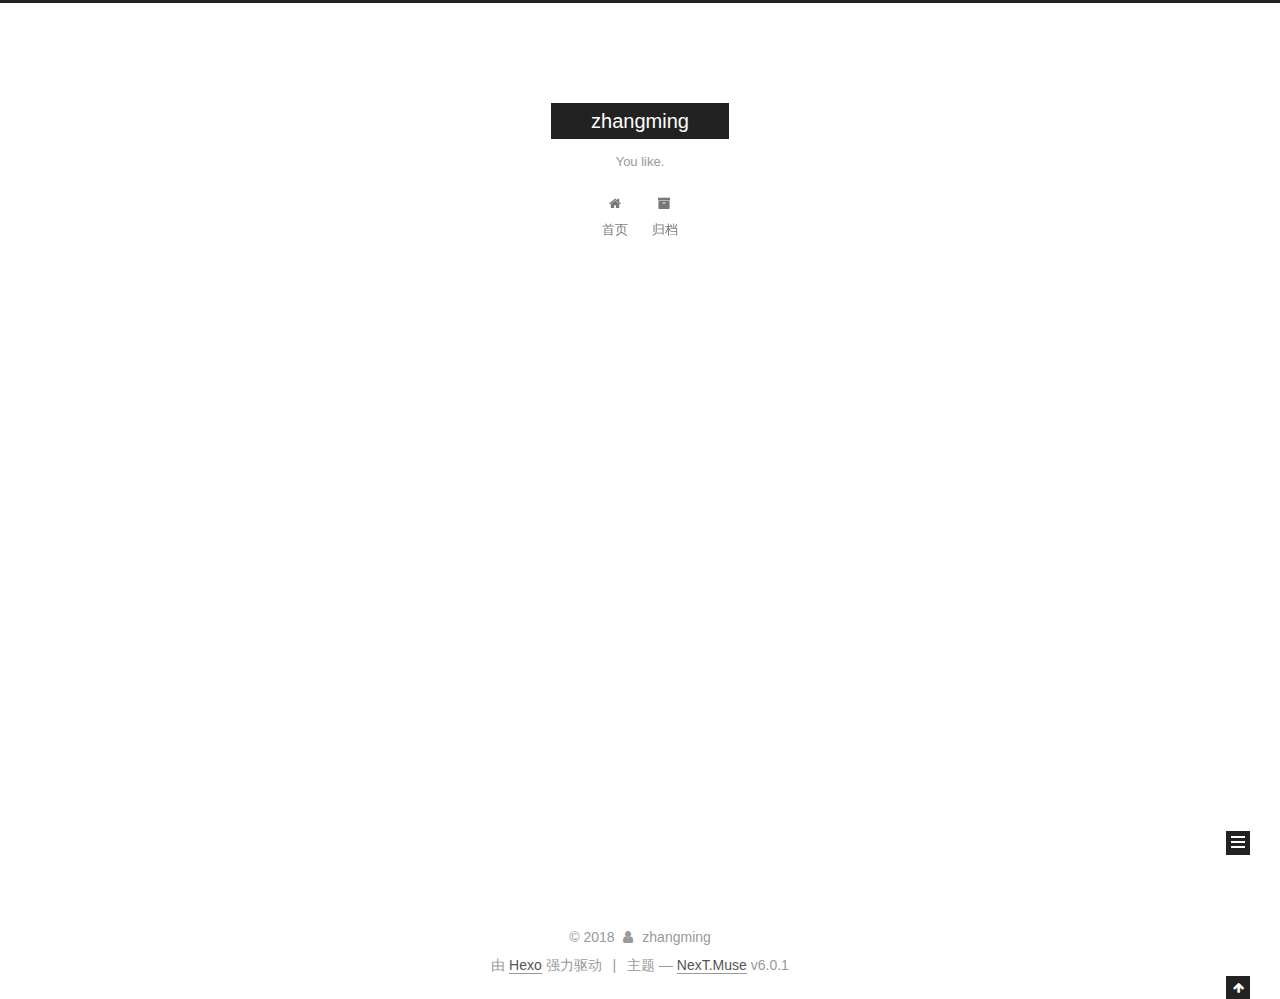
==== commit b7bab4ca: "Site updated: 2018-01-30 10:04:17" ====
--- a/index.html
+++ b/index.html
@@ -186,7 +186,7 @@
       </a>
     </div>
       
-        <p class="site-subtitle">you like</p>
+        <p class="site-subtitle">You like.</p>
       
   </div>
 
@@ -258,7 +258,7 @@
   
   
   <div class="post-block">
-    <link itemprop="mainEntityOfPage" href="http://www.zmhappy.cn/2018/01/22/hello-world/">
+    <link itemprop="mainEntityOfPage" href="http://www.zmhappy.cn/2018/01/30/summary/">
 
     <span hidden itemprop="author" itemscope itemtype="http://schema.org/Person">
       <meta itemprop="name" content="zhangming">
@@ -277,7 +277,7 @@
         
           <h1 class="post-title" itemprop="name headline">
                 
-                <a class="post-title-link" href="/2018/01/22/hello-world/" itemprop="url">Hello World</a></h1>
+                <a class="post-title-link" href="/2018/01/30/summary/" itemprop="url">summary</a></h1>
         
 
         <div class="post-meta">
@@ -289,7 +289,7 @@
               
                 <span class="post-meta-item-text">发表于</span>
               
-              <time title="创建于" itemprop="dateCreated datePublished" datetime="2018-01-22T16:07:01+08:00">2018-01-22</time>
+              <time title="创建于" itemprop="dateCreated datePublished" datetime="2018-01-30T09:47:14+08:00">2018-01-30</time>
             
 
             
@@ -328,17 +328,133 @@
       
         
           
-            <p>Welcome to <a href="https://hexo.io/" target="_blank" rel="noopener">Hexo</a>! This is your very first post. Check <a href="https://hexo.io/docs/" target="_blank" rel="noopener">documentation</a> for more info. If you get any problems when using Hexo, you can find the answer in <a href="https://hexo.io/docs/troubleshooting.html" target="_blank" rel="noopener">troubleshooting</a> or you can ask me on <a href="https://github.com/hexojs/hexo/issues" target="_blank" rel="noopener">GitHub</a>.</p>
-<h2 id="Quick-Start"><a href="#Quick-Start" class="headerlink" title="Quick Start"></a>Quick Start</h2><h3 id="Create-a-new-post"><a href="#Create-a-new-post" class="headerlink" title="Create a new post"></a>Create a new post</h3><figure class="highlight bash"><table><tr><td class="gutter"><pre><span class="line">1</span><br></pre></td><td class="code"><pre><span class="line">$ hexo new <span class="string">"My New Post"</span></span><br></pre></td></tr></table></figure>
-<p>More info: <a href="https://hexo.io/docs/writing.html" target="_blank" rel="noopener">Writing</a></p>
-<h3 id="Run-server"><a href="#Run-server" class="headerlink" title="Run server"></a>Run server</h3><figure class="highlight bash"><table><tr><td class="gutter"><pre><span class="line">1</span><br></pre></td><td class="code"><pre><span class="line">$ hexo server</span><br></pre></td></tr></table></figure>
-<p>More info: <a href="https://hexo.io/docs/server.html" target="_blank" rel="noopener">Server</a></p>
-<h3 id="Generate-static-files"><a href="#Generate-static-files" class="headerlink" title="Generate static files"></a>Generate static files</h3><figure class="highlight bash"><table><tr><td class="gutter"><pre><span class="line">1</span><br></pre></td><td class="code"><pre><span class="line">$ hexo generate</span><br></pre></td></tr></table></figure>
-<p>More info: <a href="https://hexo.io/docs/generating.html" target="_blank" rel="noopener">Generating</a></p>
-<h3 id="Deploy-to-remote-sites"><a href="#Deploy-to-remote-sites" class="headerlink" title="Deploy to remote sites"></a>Deploy to remote sites</h3><figure class="highlight bash"><table><tr><td class="gutter"><pre><span class="line">1</span><br></pre></td><td class="code"><pre><span class="line">$ hexo deploy</span><br></pre></td></tr></table></figure>
-<p>More info: <a href="https://hexo.io/docs/deployment.html" target="_blank" rel="noopener">Deployment</a></p>
-
-          
+            
+          
+        
+      
+    </div>
+    
+    
+    
+
+    
+
+    
+
+    
+
+    <footer class="post-footer">
+      
+
+      
+
+      
+
+      
+      
+        <div class="post-eof"></div>
+      
+    </footer>
+  </div>
+  
+  
+  
+  </article>
+
+
+    
+      
+
+  
+
+  
+  
+  
+
+  
+
+  <article class="post post-type-normal" itemscope itemtype="http://schema.org/Article">
+  
+  
+  
+  <div class="post-block">
+    <link itemprop="mainEntityOfPage" href="http://www.zmhappy.cn/2018/01/24/hello-world/">
+
+    <span hidden itemprop="author" itemscope itemtype="http://schema.org/Person">
+      <meta itemprop="name" content="zhangming">
+      <meta itemprop="description" content="">
+      <meta itemprop="image" content="/images/avatar.gif">
+    </span>
+
+    <span hidden itemprop="publisher" itemscope itemtype="http://schema.org/Organization">
+      <meta itemprop="name" content="zhangming">
+    </span>
+
+    
+      <header class="post-header">
+
+        
+        
+          <h1 class="post-title" itemprop="name headline">
+                
+                <a class="post-title-link" href="/2018/01/24/hello-world/" itemprop="url">Hello!</a></h1>
+        
+
+        <div class="post-meta">
+          <span class="post-time">
+            
+              <span class="post-meta-item-icon">
+                <i class="fa fa-calendar-o"></i>
+              </span>
+              
+                <span class="post-meta-item-text">发表于</span>
+              
+              <time title="创建于" itemprop="dateCreated datePublished" datetime="2018-01-24T20:25:08+08:00">2018-01-24</time>
+            
+
+            
+            
+
+            
+          </span>
+
+          
+
+          
+            
+          
+
+          
+          
+
+          
+
+          
+
+          
+
+        </div>
+      </header>
+    
+
+    
+    
+    
+    <div class="post-body" itemprop="articleBody">
+
+      
+      
+
+      
+        
+          <p>Hi! Nice to meet you again under this url. This is my new personal website based on hexo, which is a fast, simple and powerful blog framework. It is also easy to deploy once you install nodejs and git on your personal computer. What’s more, there are so many tidy and beautiful theme that you can pick one and deploy on your website.
+          <!--noindex-->
+          <div class="post-button text-center">
+            <a class="btn" href="/2018/01/24/hello-world/#more" rel="contents">
+              阅读全文 &raquo;
+            </a>
+          </div>
+          <!--/noindex-->
         
       
     </div>
@@ -415,7 +531,7 @@
                 
                   <a href="/archives/">
                 
-                    <span class="site-state-item-count">1</span>
+                    <span class="site-state-item-count">2</span>
                     <span class="site-state-item-name">日志</span>
                   </a>
                 </div>
--- a/css/main.css
+++ b/css/main.css
@@ -1815,7 +1815,7 @@
   width: 4px;
   height: 4px;
   border-radius: 50%;
-  background: #ecebff;
+  background: #cf1c4b;
 }
 .links-of-blogroll {
   font-size: 13px;
